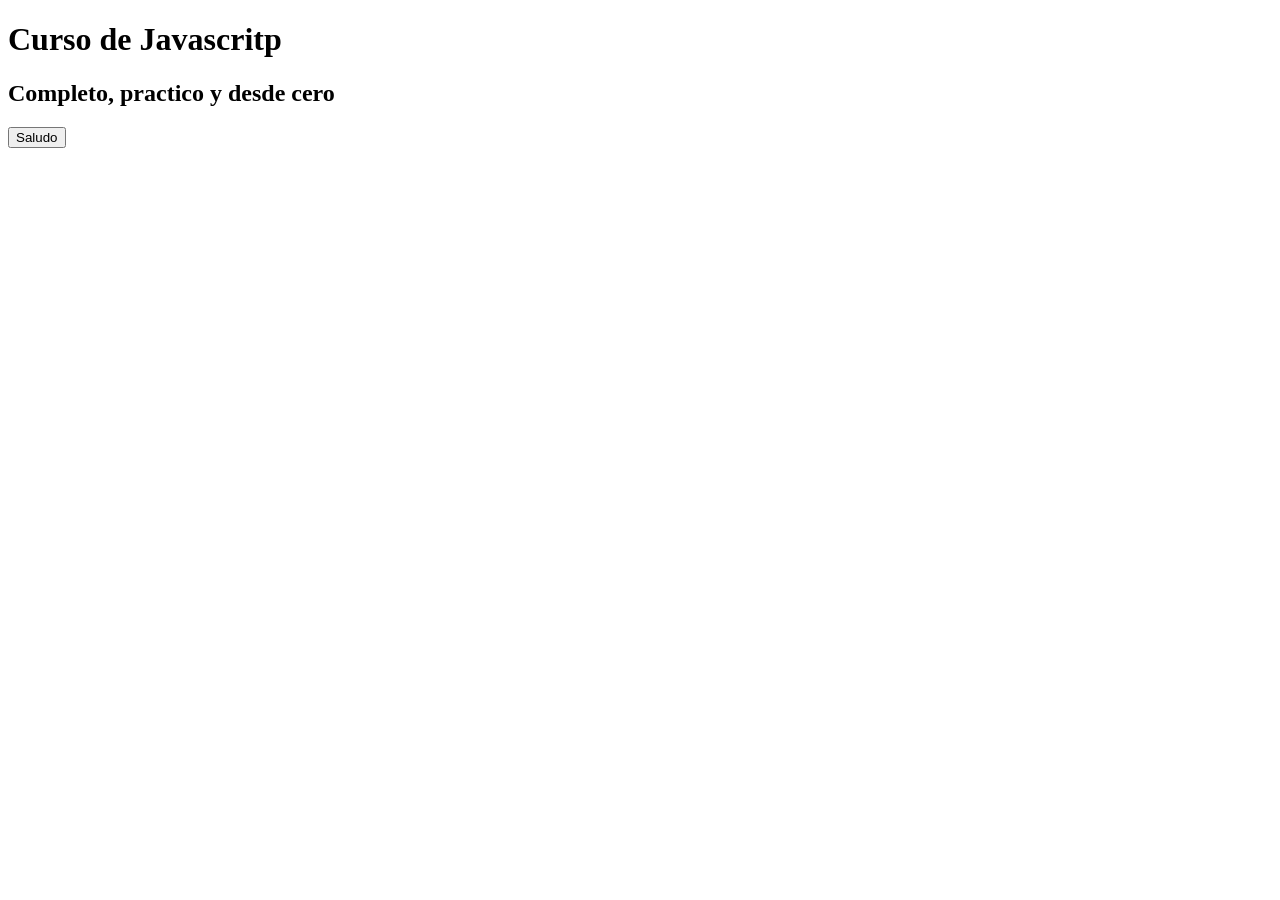
==== index.html @ cee5a17a "Initial commit" ====
<!doctype html>
<html lang="en">
  <head>
    <meta charset="UTF-8" />
    <meta name="viewport" content="width=device-width, initial-scale=1.0" />
    <link rel="stylesheet" src="./estilos.css" />
    <title>Curso Javascript</title>
    <script defer src="./arreglos.js"></script>
  </head>
  <body>
    <h1>Curso de Javascritp</h1>
    <h2>Completo, practico y desde cero</h2>
    <button onclick="saludoDesdeVariable()">Saludo</button>
  </body>
</html>
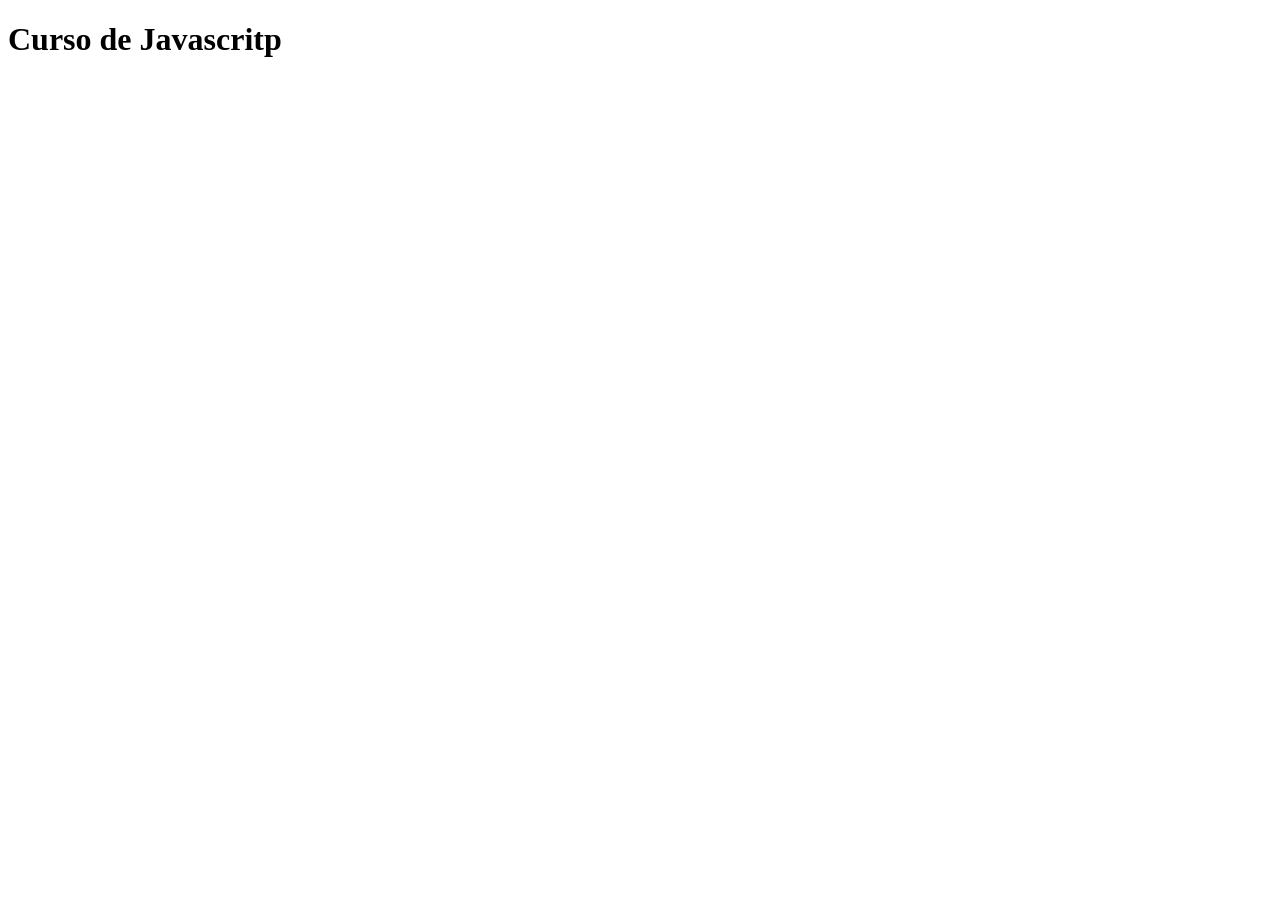
==== commit 4a341ac6: "entregable 1" ====
--- a/index.html
+++ b/index.html
@@ -5,11 +5,10 @@
     <meta name="viewport" content="width=device-width, initial-scale=1.0" />
     <link rel="stylesheet" src="./estilos.css" />
     <title>Curso Javascript</title>
-    <script defer src="./arreglos.js"></script>
+    <!-- JS -->
+    <script defer src="./js/main.js"></script>
   </head>
   <body>
     <h1>Curso de Javascritp</h1>
-    <h2>Completo, practico y desde cero</h2>
-    <button onclick="saludoDesdeVariable()">Saludo</button>
   </body>
 </html>
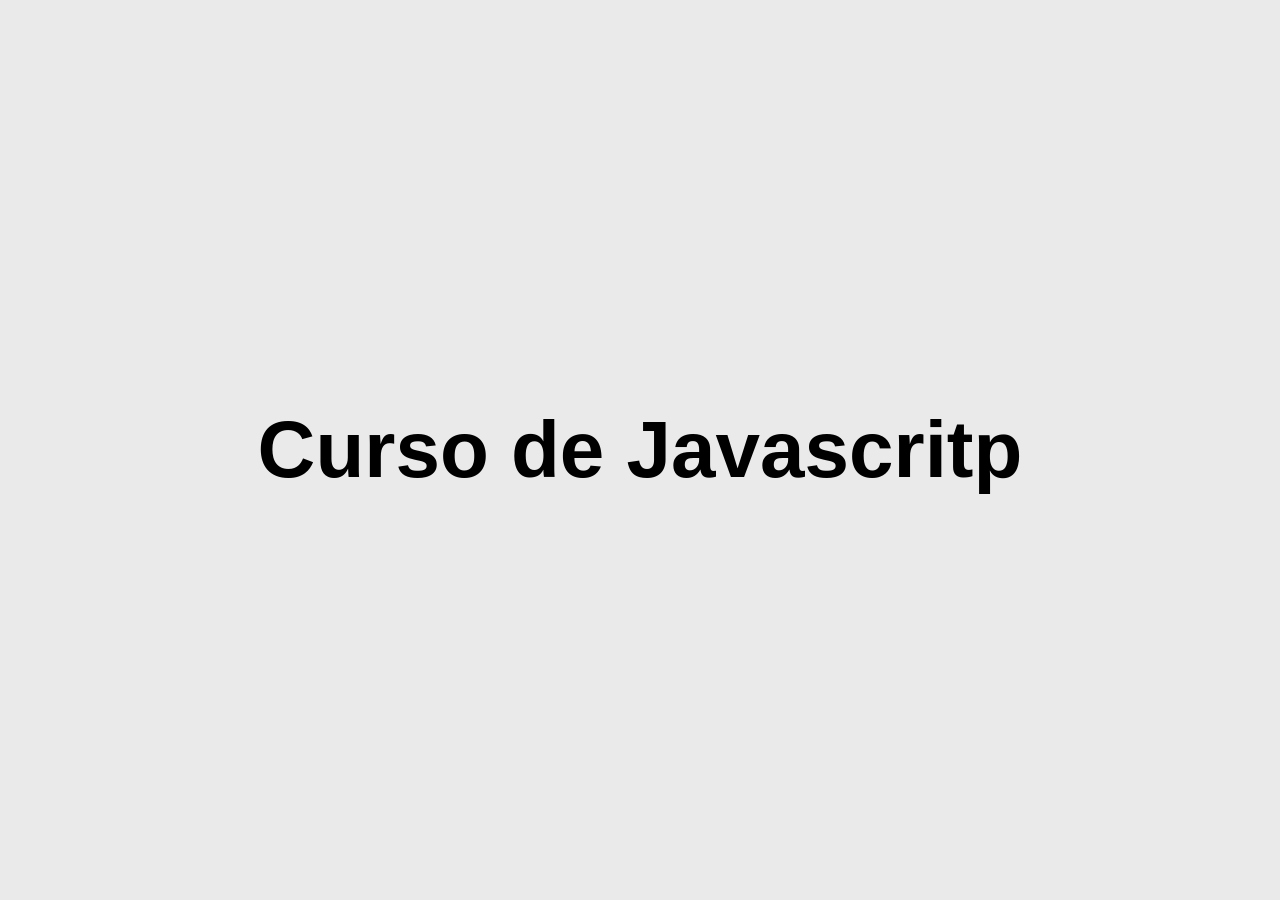
==== commit 57eb88f9: "ejercicio segunda entrega" ====
--- a/index.html
+++ b/index.html
@@ -3,12 +3,14 @@
   <head>
     <meta charset="UTF-8" />
     <meta name="viewport" content="width=device-width, initial-scale=1.0" />
-    <link rel="stylesheet" src="./estilos.css" />
+    <link rel="stylesheet" href="./css/estilos.css" />
     <title>Curso Javascript</title>
     <!-- JS -->
     <script defer src="./js/main.js"></script>
   </head>
   <body>
-    <h1>Curso de Javascritp</h1>
+    <section class="hero">
+      <h1>Curso de Javascritp</h1>
+    </section>
   </body>
 </html>
--- a/css/estilos.css
+++ b/css/estilos.css
@@ -0,0 +1,54 @@
+@import url("https://fonts.googleapis.com/css2?family=Poppins:wght@400;600&display=swap");
+
+* {
+  box-sizing: border-box;
+  margin: 0;
+  padding: 0;
+}
+
+body {
+  font-family: "Poppins", sans-serif;
+  min-height: 100vh;
+  width: 100%;
+  background: #eaeaea;
+  color: #000;
+  display: flex;
+  flex-direction: column;
+  align-items: center;
+  justify-content: center;
+}
+
+section {
+  display: flex;
+  justify-content: center;
+  align-items: center;
+  height: 100vh;
+}
+
+h1 {
+  font-size: 80px;
+  text-align: center;
+}
+
+h2 {
+  font-size: 40px;
+  font-weight: normal;
+  margin-bottom: 40px;
+  color: #848484;
+}
+
+button {
+  border: none;
+  background: #2553df;
+  font-family: "Poppins", sans-serif;
+  font-size: 22px;
+  cursor: pointer;
+  border-radius: 10px;
+  color: #fff;
+  padding: 14px 28px;
+  margin-bottom: 20px;
+}
+
+button:hover {
+  background: #1942be;
+}
